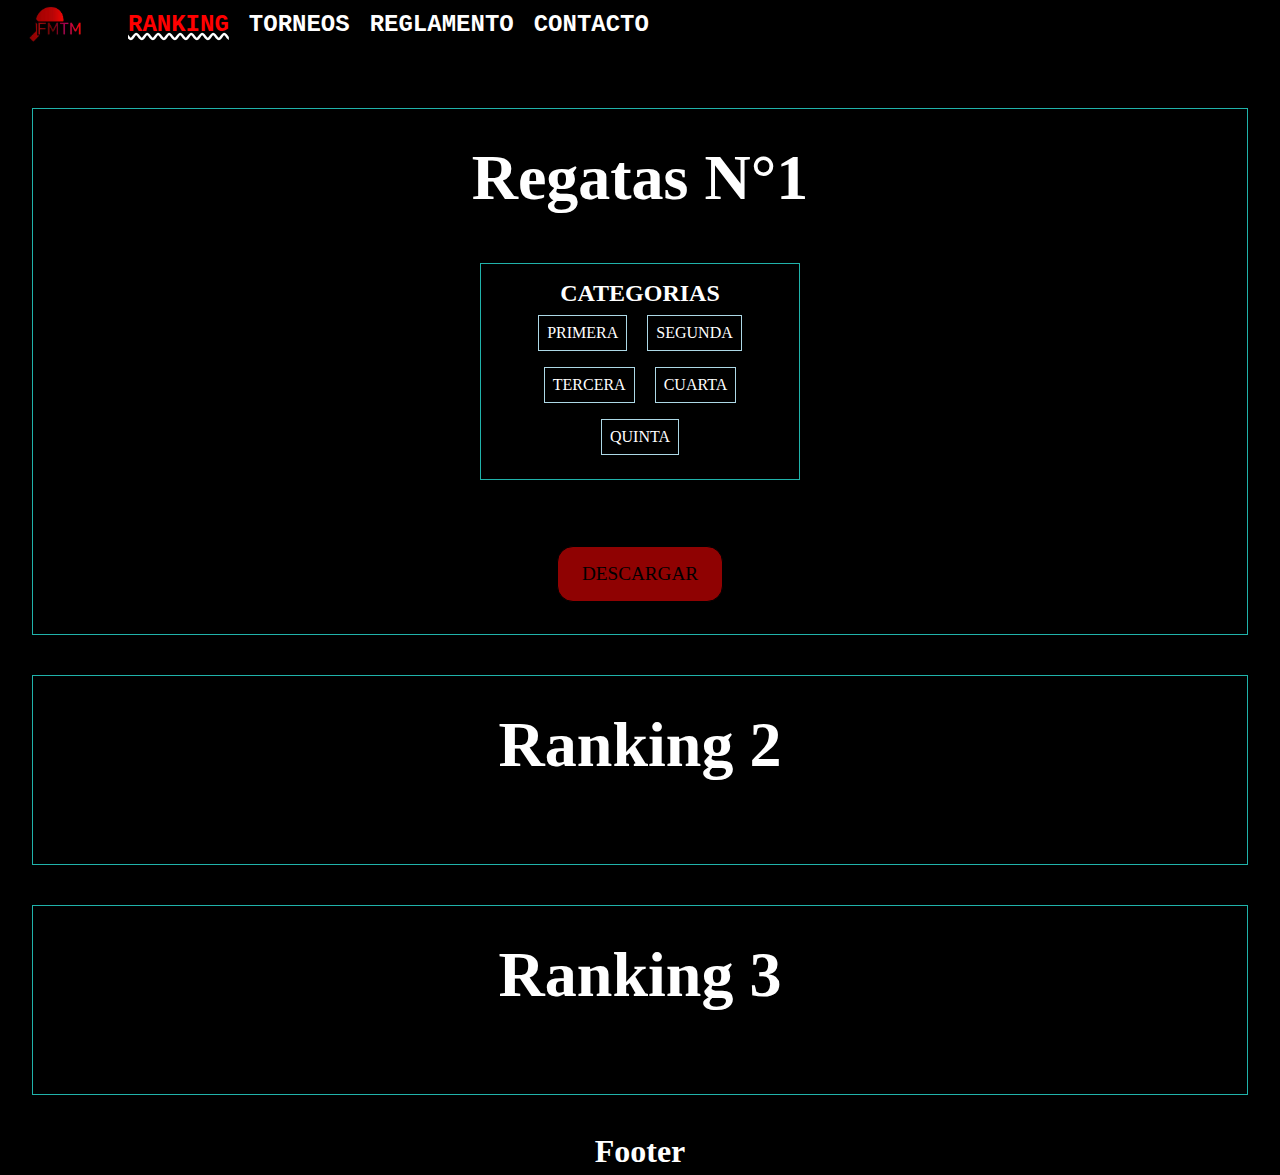
==== ranking.html @ 4dc84834 "Pagina Subida" ====
<!DOCTYPE html>
<html lang="es">
<head>
    <meta charset="UTF-8">
    <meta name="viewport" content="width=device-width, initial-scale=1.0">
    <link rel="stylesheet" href="css/ranking.css">
    <link rel="icon" href="img/logo-fmtm-2.ico">
    <title>Ranking</title>
</head>
<body>
    <header>
        <div class="nav-bar">
            <a href="index.html"><img src="img/logo-fmtm-main.jpg" alt="LogoFmtmt" class="nav-item-img"></a>
            <span class="nav-toggle">&#9776;</span>
            <div class="nav-menu">
                <a href="ranking.html" class="nav-item">RANKING</a>
                <a href="torneos.html" class="nav-item">TORNEOS</a>
                <a href="reglamento.html" class="nav-item">REGLAMENTO</a>
                <a href="contacto.html" class="nav-item">CONTACTO</a>
            </div>
        </div>    
    </header>
    <br><br>
    <section class="ranking-container">
        <article class="ranking">
            <h2>Regatas N°1</h2>
            <div class="ranking-categorias">
                <h1>CATEGORIAS</h1>
                <p>PRIMERA</p>
                <p>SEGUNDA</p>
                <p>TERCERA</p>
                <p>CUARTA</p>
                <p>QUINTA</p>
            </div>
            <br>
            <a class="Descargar" href="media/Ranking.xlsx" download="Descargar ranking">DESCARGAR</a>
        </article>
        <article class="ranking">
            <h2>Ranking 2</h2>
            <p>Categorias: Quinta, Cuarta, Tercera, Segunda y Primera</p>
        </article>
        <article class="ranking">
            <h2>Ranking 3</h2>
            <p>Categorias: Quinta, Cuarta, Tercera, Segunda y Primera</p>
        </article>
    </section>
    <footer>
        <h1>Footer</h1>
    </footer>
    <script>
        document.querySelector('.nav-toggle').addEventListener('click', () => {
            document.querySelector('.nav-menu').classList.toggle('active');
        });
    </script>
</body>
</html>
---- css/ranking.css ----
body {
    margin: 0;
}

div {
    padding: 0;
}

html {
    box-sizing: border-box;
}

*,
*::after,
*::before {
    box-sizing: inherit;
}

h2,
h1 {
    margin: 0;
}

a {
    text-decoration: none;
}

footer {
    display: flex;
    align-items: center;
    justify-content: center;
    background-color: black;
    width: 100%;
    height: 3rem;
}

footer > h1 {
    color: white;
}

.nav-item {
    color: white;
    font-size: 1.5rem;
    font-family: 'Courier New', Courier, monospace;
    margin-right: 1rem;
    font-weight: bold;
    transition: 1s;
}

.nav-item:visited {
    color: white;
}

.nav-item:hover {
    color: red;
    text-decoration: wavy underline white;
    font-size: 1.5rem;
    font-family: 'Courier New', Courier, monospace;
    margin-right: 1rem;
    font-weight: bold;
    transition: 1s;
}

.nav-bar {
    position: fixed;
    top: 0;
    width: 100%;
    height: 3rem;
    background-color: black;
    display: flex;
    align-items: center;
    padding: 1rem;
    z-index: 10;
}

.nav-item-img {
    width: 80px;
    height: auto;
    object-fit: cover;
    margin-right: 2rem;
}

.nav-account-managment {
    width: 30px;
    height: auto;
    clip-path: circle();
    position: absolute;
    top: .5rem;
    right: 1rem;
    background: linear-gradient(90deg, rgba(0,236,255,1) 0%, rgba(0,156,143,1) 50%, rgba(0,212,255,1) 100%);
}

.nav-item:nth-child(1) {
    text-decoration: wavy underline white;
    color: red;
}

.ranking-container {
    background-color: black;
    width: 100%;
    height: fit-content;
    padding: 2rem;
}

.ranking {
    display: flex;
    flex-direction: column;
    align-items: center;
    width: 100%;
    border: thin solid lightseagreen;
    height: auto;
    padding: 2rem;
    margin-top: 2.5rem;
}

a {
    text-decoration: none;
}

.ranking > h2,
div {
    color: white;
}

.ranking > h2 {
    text-align: center;
    font-size: 4em;
    font-family: serif;
}

.ranking > a {
    background-color: #8F0202;
    color: black;
    padding: 1rem;
    padding-left: 1.5rem;
    padding-right: 1.5rem;
    font-size: 1.2rem;
    border: thin solid black;
    border-radius: 1rem;
    transition: 1s;
}

.ranking > a:hover {
    background-color: #8F0202;
    transition: 1s;
    color: whitesmoke;
    padding: 1rem;
    padding-left: 1.5rem;
    padding-right: 1.5rem;
    font-size: 1.2rem;
    border: thin solid black;
    border-radius: 1rem;
}

.ranking > div > span {
    border: thin solid white;
    margin: 1rem;
    padding: 1rem;
}

.ranking div {
    margin: 3rem;
}

.ranking-categorias {
    flex-wrap: wrap;
    text-align: center;
    border: thin solid lightseagreen;
    width: 20rem;
    height: auto;
    padding: 1rem;
}

.ranking-categorias p {
    display: inline-flex;
    border: thin solid lightblue;
    padding: .5rem;
    justify-content: space-between;
    margin: .5rem;
}

.ranking-categorias h1 {
    font-size: 1.5rem;
}

/* Media queries para pantallas más pequeñas */
@media (max-width: 1200px) {
    .nav-item {
        font-size: 1.2rem;
    }

    .ranking > h2 {
        font-size: 3em;
    }

    .ranking-categorias {
        width: 100%;
    }
}

@media (max-width: 768px) {
    .nav-bar {
        flex-direction: column;
        height: auto;
        padding: 0.5rem;
    }

    .nav-item {
        margin-right: 0;
        margin-bottom: 0.5rem;
        font-size: 1rem;
    }

    .nav-item-img {
        width: 60px;
        margin-right: 0;
    }

    .ranking-container {
        padding: 1rem;
    }

    .ranking > h2 {
        font-size: 2.5em;
    }

    .ranking-categorias {
        width: 100%;
    }
}

@media (max-width: 480px) {
    .nav-item {
        font-size: 0.8rem;
    }

    .nav-item-img {
        width: 50px;
    }

    .nav-account-managment {
        width: 25px;
        top: 0.3rem;
        right: 0.5rem;
    }

    .ranking > h2 {
        font-size: 2em;
    }

    .ranking-categorias {
        width: 100%;
    }
}

.nav-toggle {
    display: none;
    font-size: 1.5rem;
    color: white;
    cursor: pointer;
}

@media (max-width: 768px) {
    .nav-toggle {
        display: block;
    }

    .nav-menu {
        display: none;
        flex-direction: column;
        align-items: flex-start;
        width: 100%;
    }

    .nav-menu.active {
        display: flex;
    }

    .nav-item {
        padding: 0.5rem;
        width: 100%;
        text-align: center;
    }
}
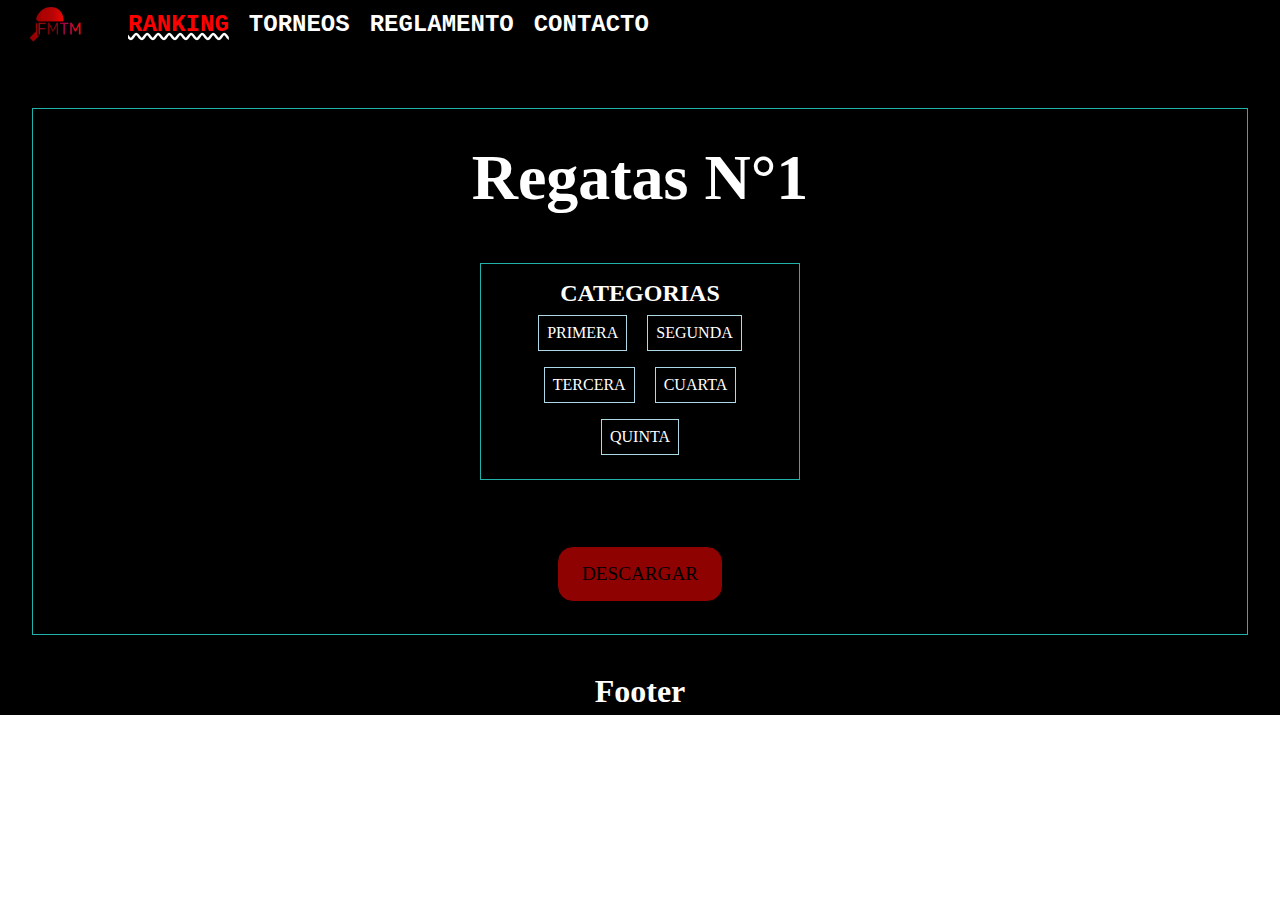
==== commit b0d72387: "Update ranking.html" ====
--- a/ranking.html
+++ b/ranking.html
@@ -35,14 +35,6 @@
             <br>
             <a class="Descargar" href="media/Ranking.xlsx" download="Descargar ranking">DESCARGAR</a>
         </article>
-        <article class="ranking">
-            <h2>Ranking 2</h2>
-            <p>Categorias: Quinta, Cuarta, Tercera, Segunda y Primera</p>
-        </article>
-        <article class="ranking">
-            <h2>Ranking 3</h2>
-            <p>Categorias: Quinta, Cuarta, Tercera, Segunda y Primera</p>
-        </article>
     </section>
     <footer>
         <h1>Footer</h1>
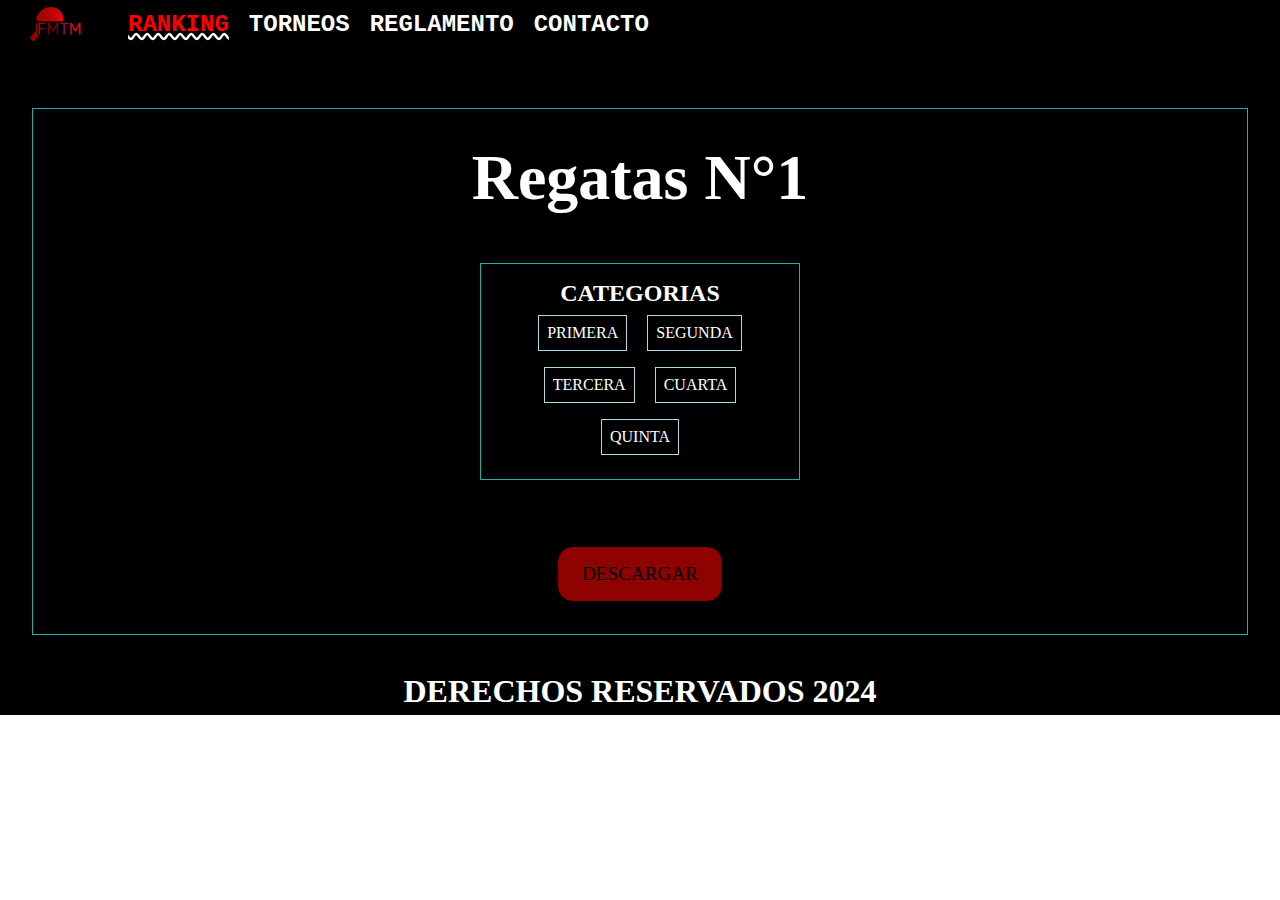
==== commit 5d9abb55: "Update ranking.html" ====
--- a/ranking.html
+++ b/ranking.html
@@ -37,7 +37,7 @@
         </article>
     </section>
     <footer>
-        <h1>Footer</h1>
+        <h1>DERECHOS RESERVADOS 2024</h1>
     </footer>
     <script>
         document.querySelector('.nav-toggle').addEventListener('click', () => {
